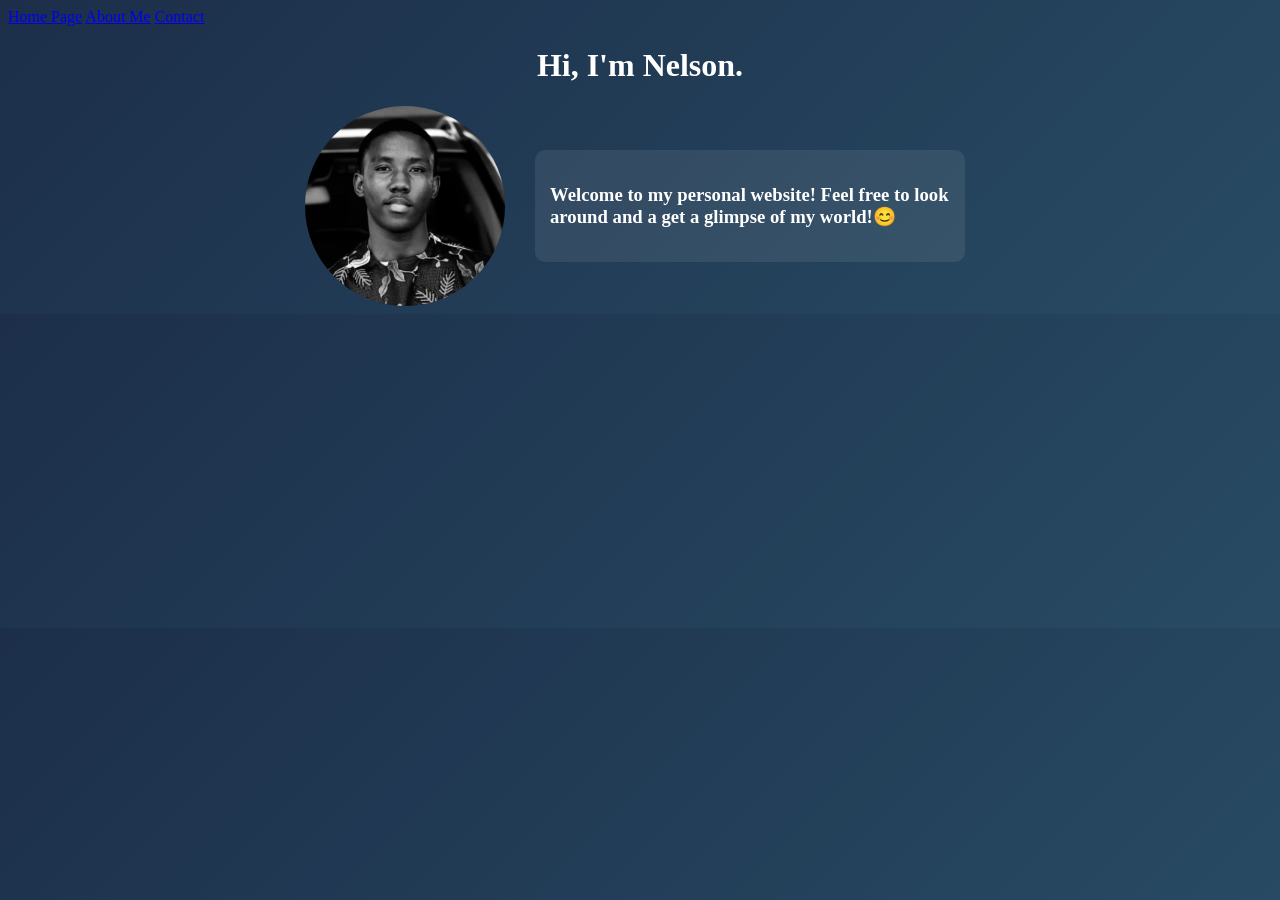
==== index.html @ b32177ee "Add files via upload" ====
<!DOCTYPE html>
<html lang="en">
<head>
    <meta charset="UTF-8">
    <meta name="viewport" content="width=device-width, initial-scale=1.0">
    <title>Personal Website.</title>
    <link rel="stylesheet" href="style.css">
    <link rel="stylesheet" href="https://fonts.googleapis.com/css2?family=Poppins&display=swap" >
    
</head>

<body>
    <nav>
        <a href="index.html">Home Page</a>
        <a href="about.html">About Me</a>
        <a href="contact.html">Contact</a>
    </nav>
        <h1>
         Hi, I'm Nelson.
        </h1>
     <div class="pic"> 
        <img src="WhatsApp Image 2026-04-01 at 13.43.27.jpeg" alt="Profile Picture.">
        <div class="web-info"> <h3>Welcome to my personal website! Feel free to look around and a get a glimpse of my world!😊</h3>
     </div>
      </div>
    </body>
</html>
---- style.css ----
h1{
        text-align: center;
        color: white;
    }
    img{
        width: 200px;
        height: 200px;
        border-radius: 100px;
        object-fit: cover;
     }
    .web-info{
        background-color: rgba(255, 255, 255, 0.08);
        color:white;
        font-family: Cambria, Cochin, Georgia, Times, 'Times New Roman', serif;
        padding: 15px;
        border-radius: 10px;
        max-width: 400px;
        flex-direction: row;
        margin: 10px;
        }
    .pic{
        display: flex;
        align-items: center;
        gap: 20px;
        justify-content: center;

        
         }
         .About{
            color: white;
            font-size: 20px;
            font-family: Poppins;
            
        }
        body{
           
        background: linear-gradient(135deg, #1C2E4A 0%, #284B63 100%);
            
        }
        .social-icons {
  display: flex;
  gap: 20px;
  justify-content: left;  
  margin: 20px ;
}

.social-icons a {
  color: white; 
  font-size: 24px;
  transition: 0.3s;
}

.social-icons a:hover {
  color: #667eea; 
}
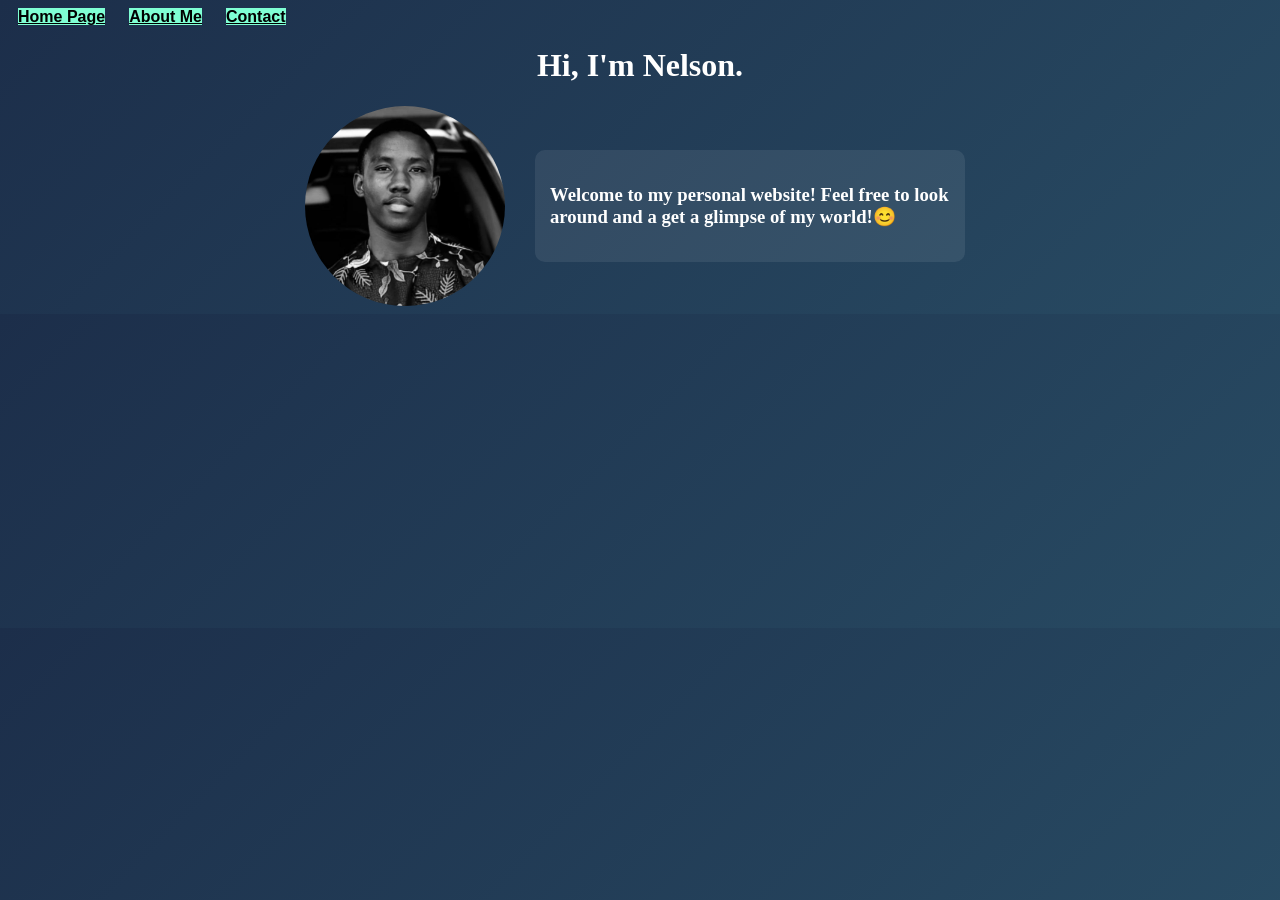
==== commit 5d1616db: "Add files via upload" ====
--- a/index.html
+++ b/index.html
@@ -11,9 +11,9 @@
 
 <body>
     <nav>
-        <a href="index.html">Home Page</a>
-        <a href="about.html">About Me</a>
-        <a href="contact.html">Contact</a>
+        <a href="index.html" class="button">Home Page</a>
+        <a href="about.html" class="button">About Me</a>
+        <a href="contact.html" class="button">Contact</a>
     </nav>
         <h1>
          Hi, I'm Nelson.
--- a/style.css
+++ b/style.css
@@ -35,8 +35,7 @@
         body{
            
         background: linear-gradient(135deg, #1C2E4A 0%, #284B63 100%);
-            
-        }
+       }
         .social-icons {
   display: flex;
   gap: 20px;
@@ -52,4 +51,11 @@
 
 .social-icons a:hover {
   color: #667eea; 
+}
+.button{
+  background-color: aquamarine;
+  color: black;
+  font-family: 'Lucida Sans', 'Lucida Sans Regular', 'Lucida Grande', 'Lucida Sans Unicode', Geneva, Verdana, sans-serif;
+  margin: 10px;
+  font-weight: bolder;
 }
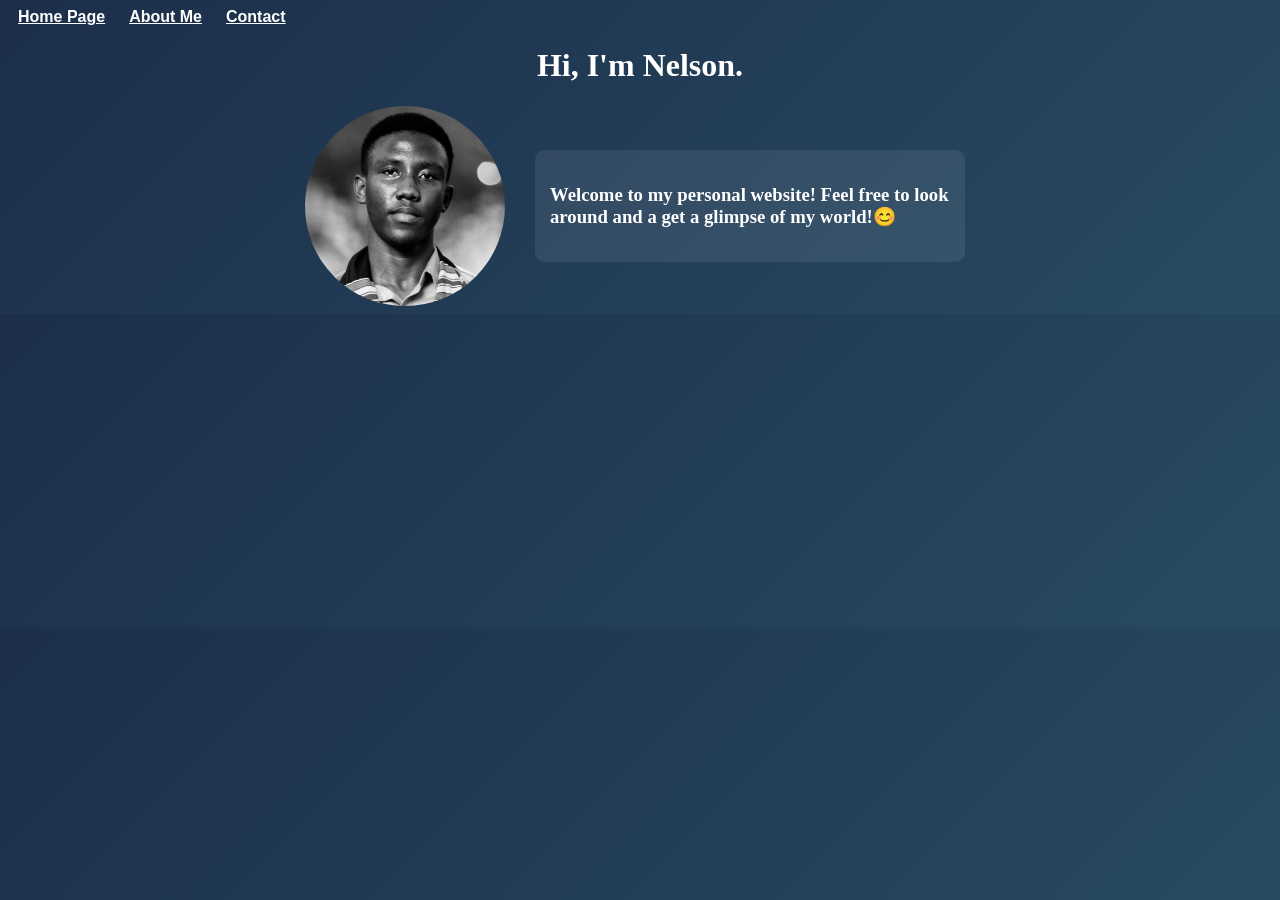
==== commit 2a141952: "Add files via upload" ====
--- a/index.html
+++ b/index.html
@@ -19,7 +19,7 @@
          Hi, I'm Nelson.
         </h1>
      <div class="pic"> 
-        <img src="WhatsApp Image 2026-04-01 at 13.43.27.jpeg" alt="Profile Picture.">
+        <img src="WhatsApp Image 2026-04-03 at 20.27.01.jpeg" alt="Profile Picture.">
         <div class="web-info"> <h3>Welcome to my personal website! Feel free to look around and a get a glimpse of my world!😊</h3>
      </div>
       </div>
--- a/style.css
+++ b/style.css
@@ -53,9 +53,9 @@
   color: #667eea; 
 }
 .button{
-  background-color: aquamarine;
-  color: black;
+  color: white;
   font-family: 'Lucida Sans', 'Lucida Sans Regular', 'Lucida Grande', 'Lucida Sans Unicode', Geneva, Verdana, sans-serif;
   margin: 10px;
   font-weight: bolder;
+  position: flex;
 }
